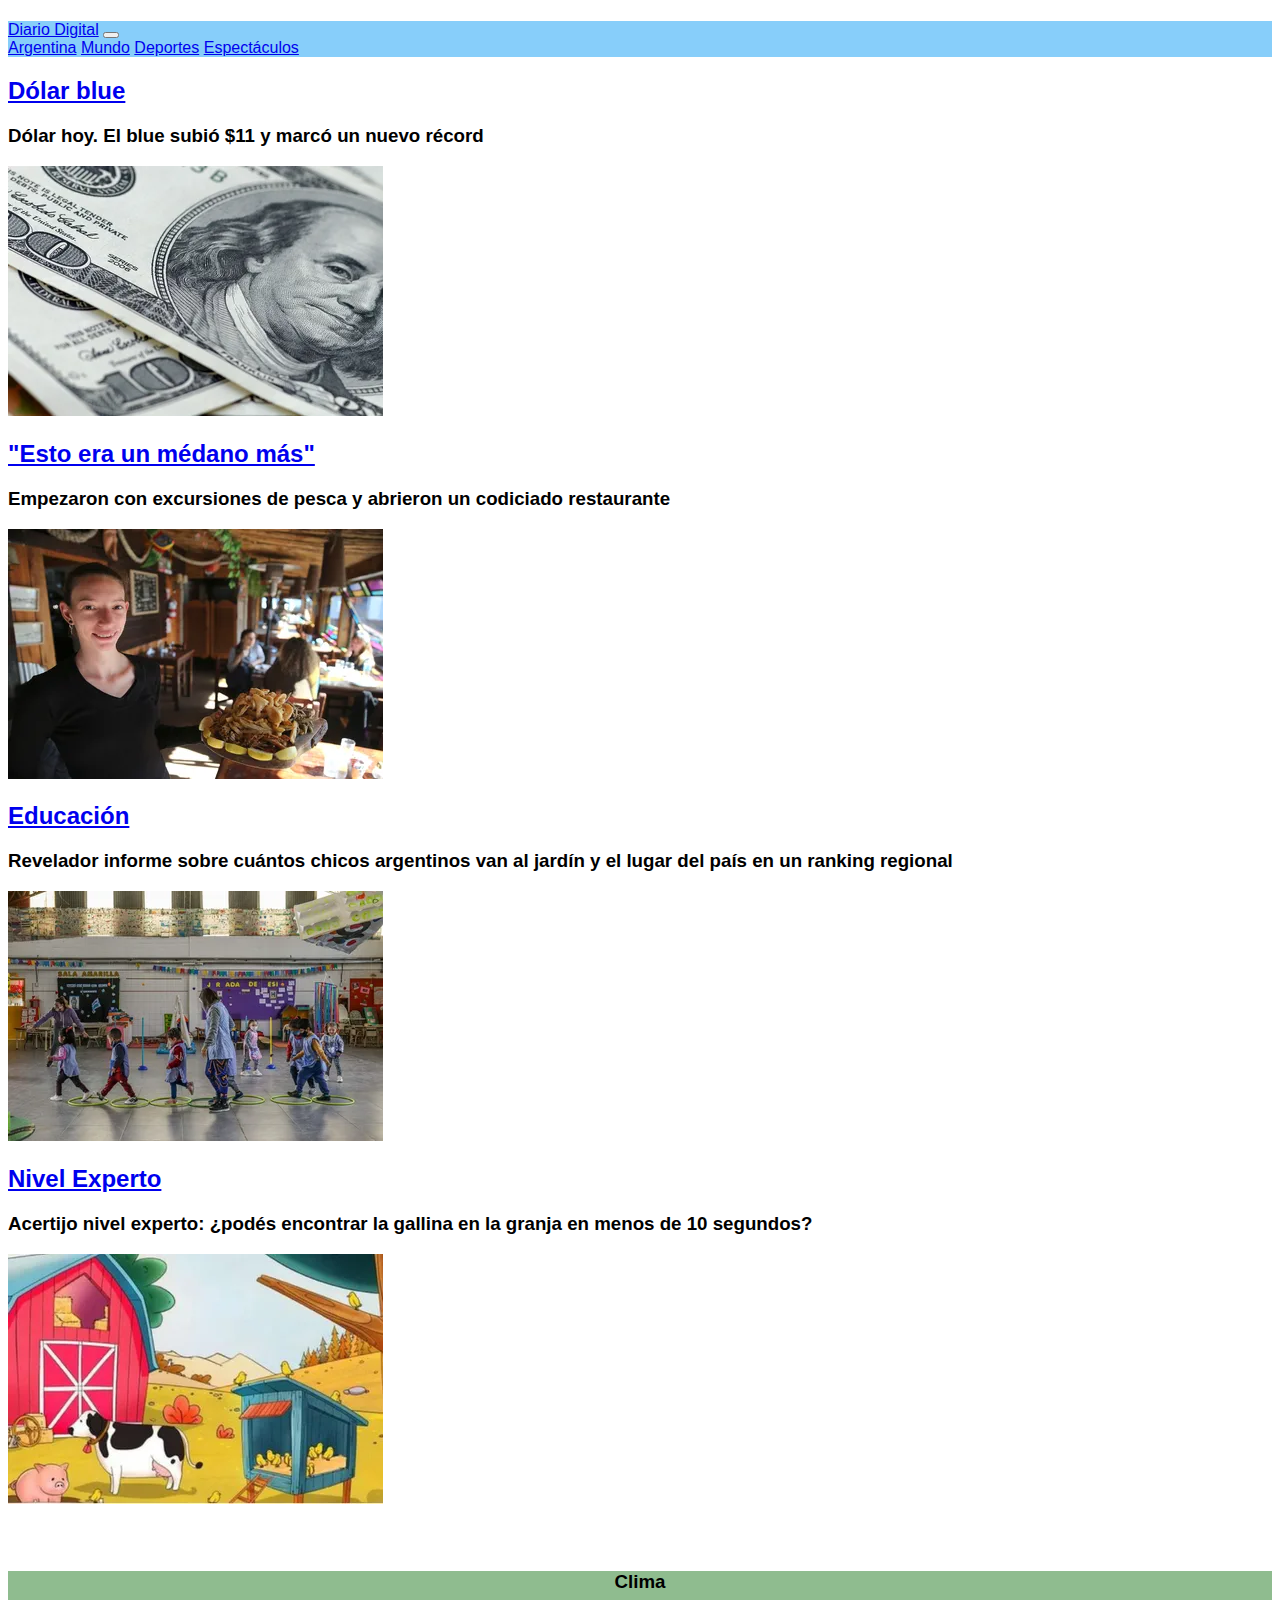
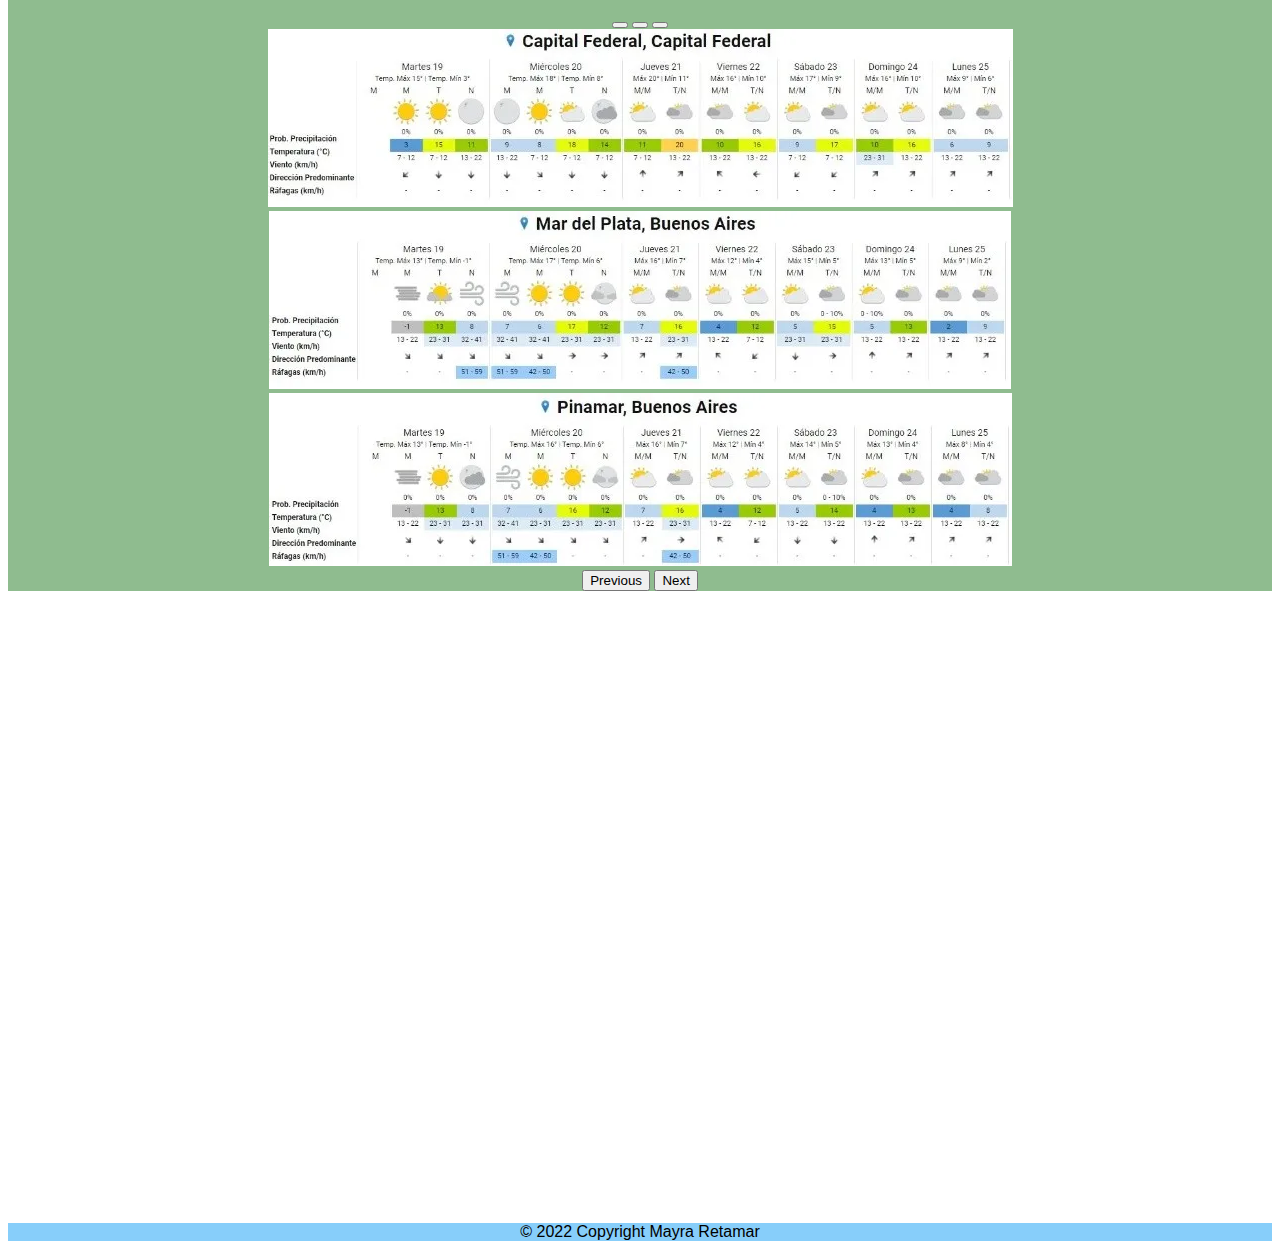
==== index.html @ f93ca548 "Initial commit" ====
<!DOCTYPE html>
<html lang="en">
  <head>
    <meta charset="utf-8" />
    <meta name="viewport" content="width=device-width, initial-scale=1" />
    <link rel="stylesheet" href="src/styles.css" />
    <link
      href="https://cdn.jsdelivr.net/npm/bootstrap@5.2.0-beta1/dist/css/bootstrap.min.css"
      rel="stylesheet"
      integrity="sha384-0evHe/X+R7YkIZDRvuzKMRqM+OrBnVFBL6DOitfPri4tjfHxaWutUpFmBp4vmVor"
      crossorigin="anonymous"
    />
    <title>MNoticias</title>
  </head>

  <body>
    <h1></h1>

    <nav class="navbar navbar-dark-expand-lg bg-primary">
      <div class="container-fluid">
        <a class="navbar-brand" href="#">Diario Digital</a>
        <button
          class="navbar-toggler"
          type="button"
          data-bs-toggle="collapse"
          data-bs-target="#navbarNavAltMarkup"
          aria-controls="navbarNavAltMarkup"
          aria-expanded="false"
          aria-label="Toggle navigation"
        >
          <span class="navbar-toggler-icon"></span>
        </button>
        <div class="collapse navbar-collapse" id="navbarNavAltMarkup">
          <div class="navbar-nav-dark bg-primary">
            <a
              class="nav-link active"
              aria-current="page"
              href="src/pagina2/argentina.html"
              >Argentina</a
            >
            <a
              class="nav-link"
              href="src/pagina3/mundo.html"
              >Mundo</a
            >
            <a
              class="nav-link"
              href="https://www.lanacion.com.ar/deportes/futbol/marcelo-gallardo-conferencia-de-prensa-nid19072022/"
              >Deportes</a
            >
            <a
              class="nav-link"
              href="https://www.lanacion.com.ar/espectaculos/musica/para-el-indio-julio-vino-con-regalos-cuando-es-el-nuevo-show-de-su-banda-y-de-que-se-tratan-los-nid19072022/"
              >Espectáculos</a
            >
          </div>
        </div>
      </div>
    </nav>
    <div class="container">
      <div class="row">
        <div class="col-lg-3 col-xs-12">
          <a
            href="https://www.lanacion.com.ar/economia/dolar/dolar-hoy-el-blue-vuelve-a-subir-y-se-acerca-a-su-record-nid13072022/"
            ><h2>Dólar blue</h2></a
          >
          <h3>Dólar hoy. El blue subió $11 y marcó un nuevo récord</h3>
          <img class="img-fluid" src="src/dolar.webp" alt="dolar" />
        </div>
        <div class="col-lg-3 col-xs-12">
          <a
            href="https://www.lanacion.com.ar/sociedad/empezaron-con-excursiones-de-pesca-y-abrieron-uno-de-los-restaurantes-mas-codiciados-de-la-costa-nid13072022/"
            ><h2>"Esto era un médano más"</h2></a
          >
          <h3>
            Empezaron con excursiones de pesca y abrieron un codiciado
            restaurante
          </h3>
          <img class="img-fluid" src="src/medano.webp" alt="medano" />
        </div>
        <div class="col-lg-3 col-xs-12">
          <a
            href="https://www.lanacion.com.ar/sociedad/revelador-informe-sobre-cuantos-chicos-argentinos-van-al-jardin-y-el-lugar-del-pais-en-un-ranking-nid13072022/"
            ><h2>Educación</h2></a
          >
          <h3>
            Revelador informe sobre cuántos chicos argentinos van al jardín y el
            lugar del país en un ranking regional
          </h3>
          <img class="img-fluid" src="src/educavion.webp" alt="educación" />
        </div>
        <div class="col-lg-3 col-xs-12">
          <a
            href="https://www.lanacion.com.ar/lifestyle/acertijo-nivel-experto-podes-encontrar-la-gallina-en-la-granja-en-menos-de-10-segundos-nid13072022/"
            ><h2>Nivel Experto</h2></a
          >
          <h3>
            Acertijo nivel experto: ¿podés encontrar la gallina en la granja en
            menos de 10 segundos?
          </h3>
          <img class="img-fluid" src="src/granja.webp" alt="acertijo" />
        </div>
      </div>
    </div>
    <div class="container2">
      <h3>Clima</h3>
      <div id="carouselExampleIndicators" class="carousel slide" data-bs-ride="true">
        <div class="carousel-indicators">
          <button type="button" data-bs-target="#carouselExampleIndicators" data-bs-slide-to="0" class="active" aria-current="true" aria-label="Slide 1"></button>
          <button type="button" data-bs-target="#carouselExampleIndicators" data-bs-slide-to="1" aria-label="Slide 2"></button>
          <button type="button" data-bs-target="#carouselExampleIndicators" data-bs-slide-to="2" aria-label="Slide 3"></button>
        </div>
        <div class="carousel-inner">
          <div class="carousel-item active">
            <img class="img-fluid" src="src/capital_federal.jpg_1437019975.webp" class="d-block w-100" alt="foto clima">
          </div>
          <div class="carousel-item">
            <img class="img-fluid" src="src/mar_del_plata.jpg_1437019975.webp" class="d-block w-100" alt="foto clima">
          </div>
          <div class="carousel-item">
            <img class="img-fluid" src="src/pinamar.jpg_1432402370.webp" class="d-block w-100" alt="foto clima">
          </div>
        </div>
        <button class="carousel-control-prev" type="button" data-bs-target="#carouselExampleIndicators" data-bs-slide="prev">
          <span class="carousel-control-prev-icon" aria-hidden="true"></span>
          <span class="visually-hidden">Previous</span>
        </button>
        <button class="carousel-control-next" type="button" data-bs-target="#carouselExampleIndicators" data-bs-slide="next">
          <span class="carousel-control-next-icon" aria-hidden="true"></span>
          <span class="visually-hidden">Next</span>
        </button>
      </div>
    </div>
      
    <div class="container3">
     <footer class="page-footer font-small cyan darken-3">
      <div class="footer-copyright text-center py-3">
        © 2022 Copyright Mayra Retamar
      </div>
    </div>
    </footer>

    <script
      src="https://cdn.jsdelivr.net/npm/@popperjs/core@2.11.5/dist/umd/popper.min.js"
      integrity="sha384-Xe+8cL9oJa6tN/veChSP7q+mnSPaj5Bcu9mPX5F5xIGE0DVittaqT5lorf0EI7Vk"
      crossorigin="anonymous"
    ></script>
    <script
      src="https://cdn.jsdelivr.net/npm/bootstrap@5.2.0-beta1/dist/js/bootstrap.min.js"
      integrity="sha384-kjU+l4N0Yf4ZOJErLsIcvOU2qSb74wXpOhqTvwVx3OElZRweTnQ6d31fXEoRD1Jy"
      crossorigin="anonymous"
    ></script>
  </body>
</html>
---- src/styles.css ----
body {
  font-family: sans-serif;
}
.container-fluid {
  background-color: lightskyblue;
}
.container2 {
  margin-block-start: 5%;
  text-align: center;
  background-color: darkseagreen;
}
.container3 {
  margin-block-start: 50%;
  text-align: center;
  background-color: lightskyblue;
}
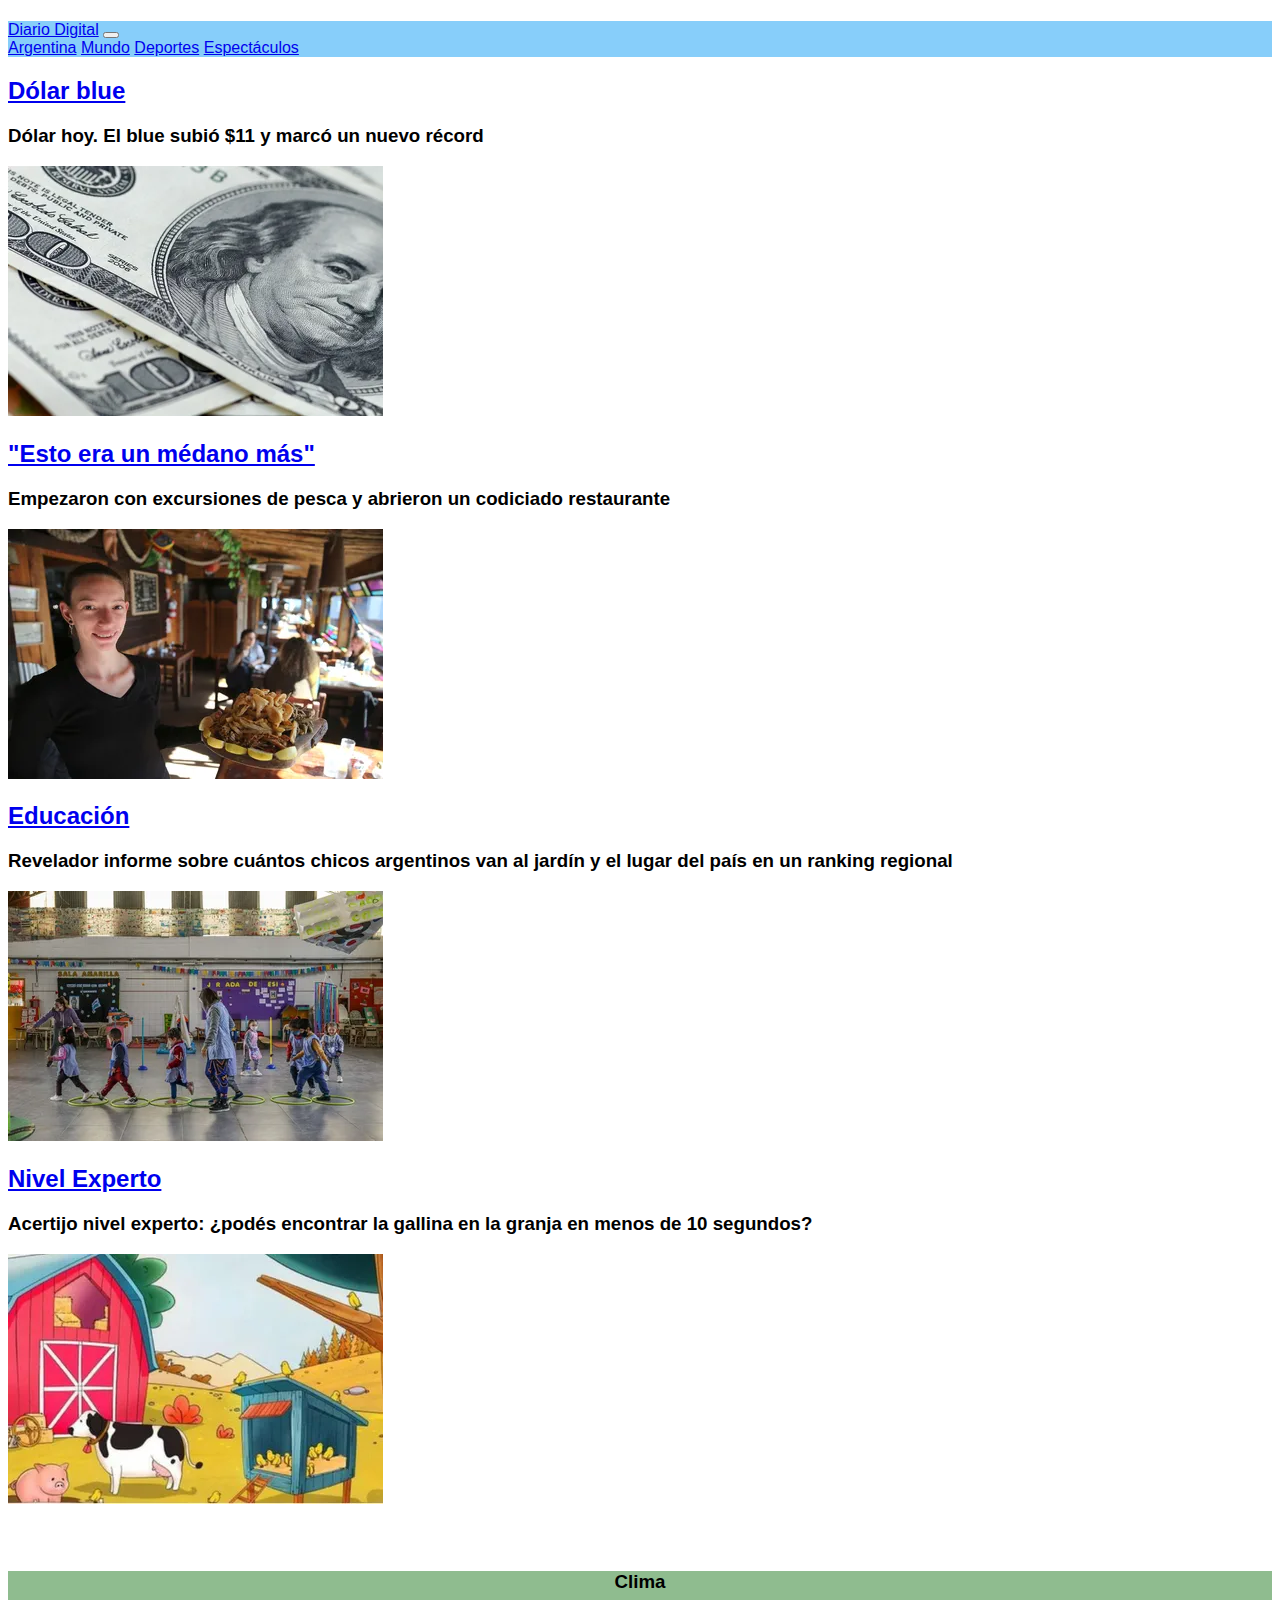
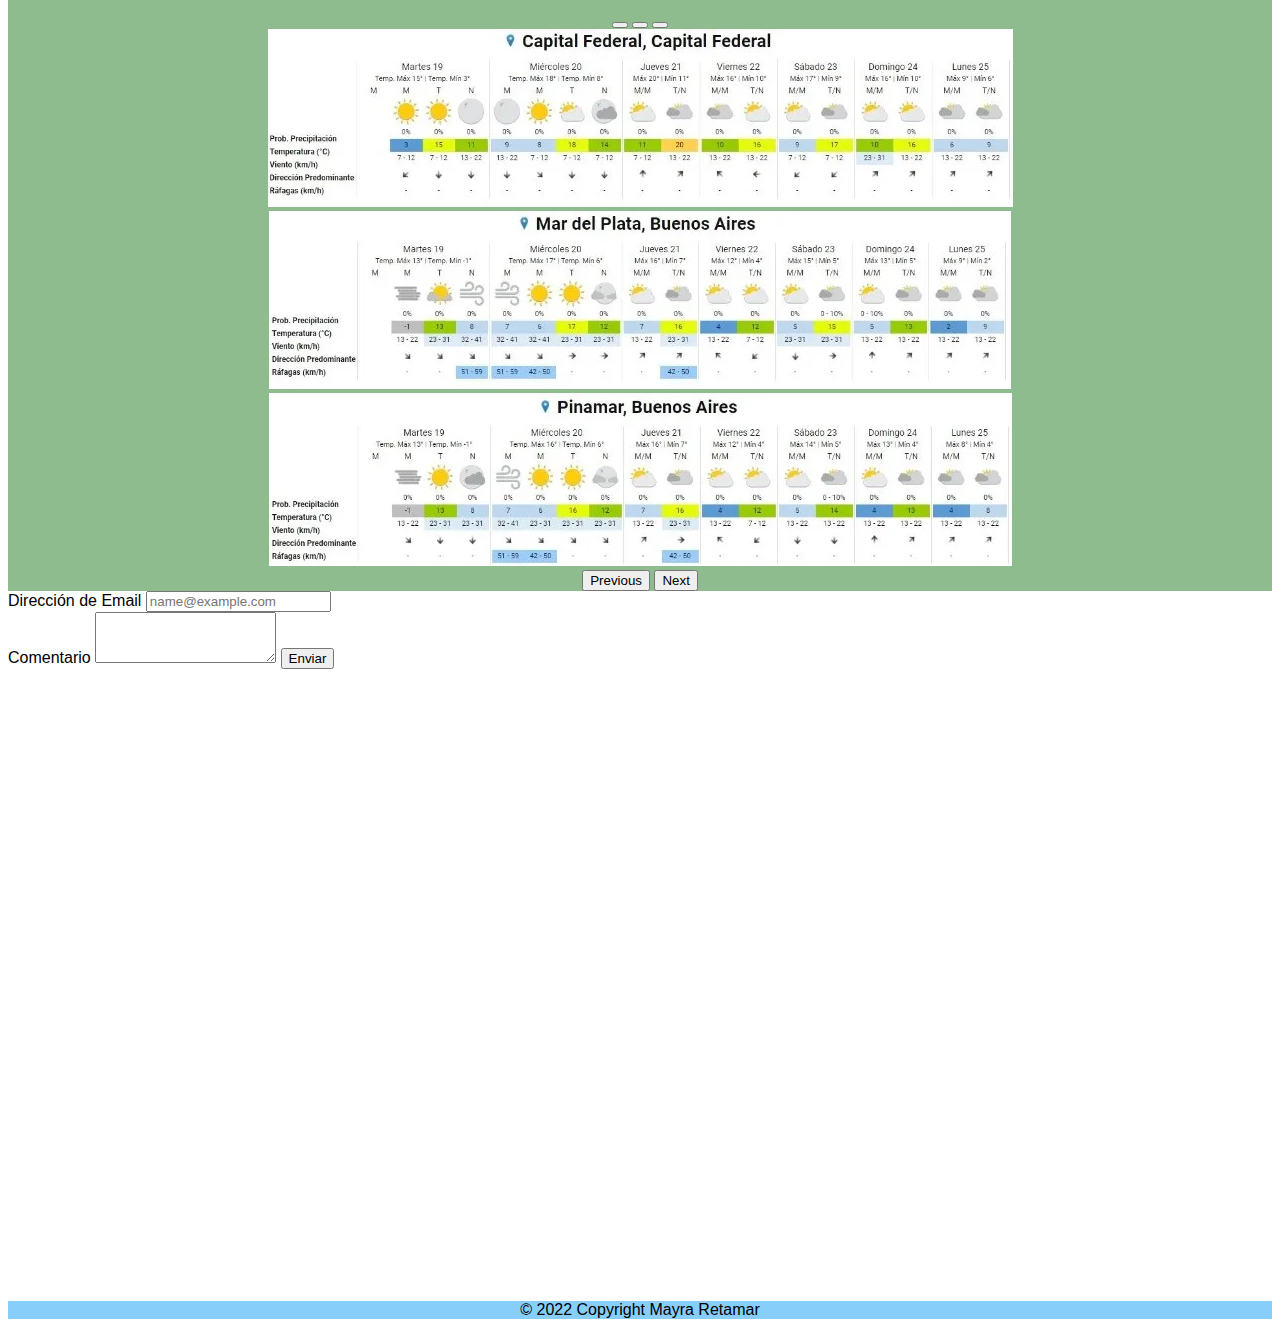
==== commit 11f85d04: "boton Agregue boton de comentario" ====
--- a/index.html
+++ b/index.html
@@ -131,6 +131,15 @@
         </button>
       </div>
     </div>
+    <div class="mb-3">
+      <label for="exampleFormControlInput1" class="form-label">Dirección de Email </label>
+      <input type="email" class="form-control" id="exampleFormControlInput1" placeholder="name@example.com">
+    </div>
+    <div class="mb-3">
+      <label for="exampleFormControlTextarea1" class="form-label">Comentario</label>
+      <textarea class="form-control" id="exampleFormControlTextarea1" rows="3"></textarea>
+      <button type="submit" class="btn btn-primary mb-3">Enviar</button>
+    </div>
       
     <div class="container3">
      <footer class="page-footer font-small cyan darken-3">
